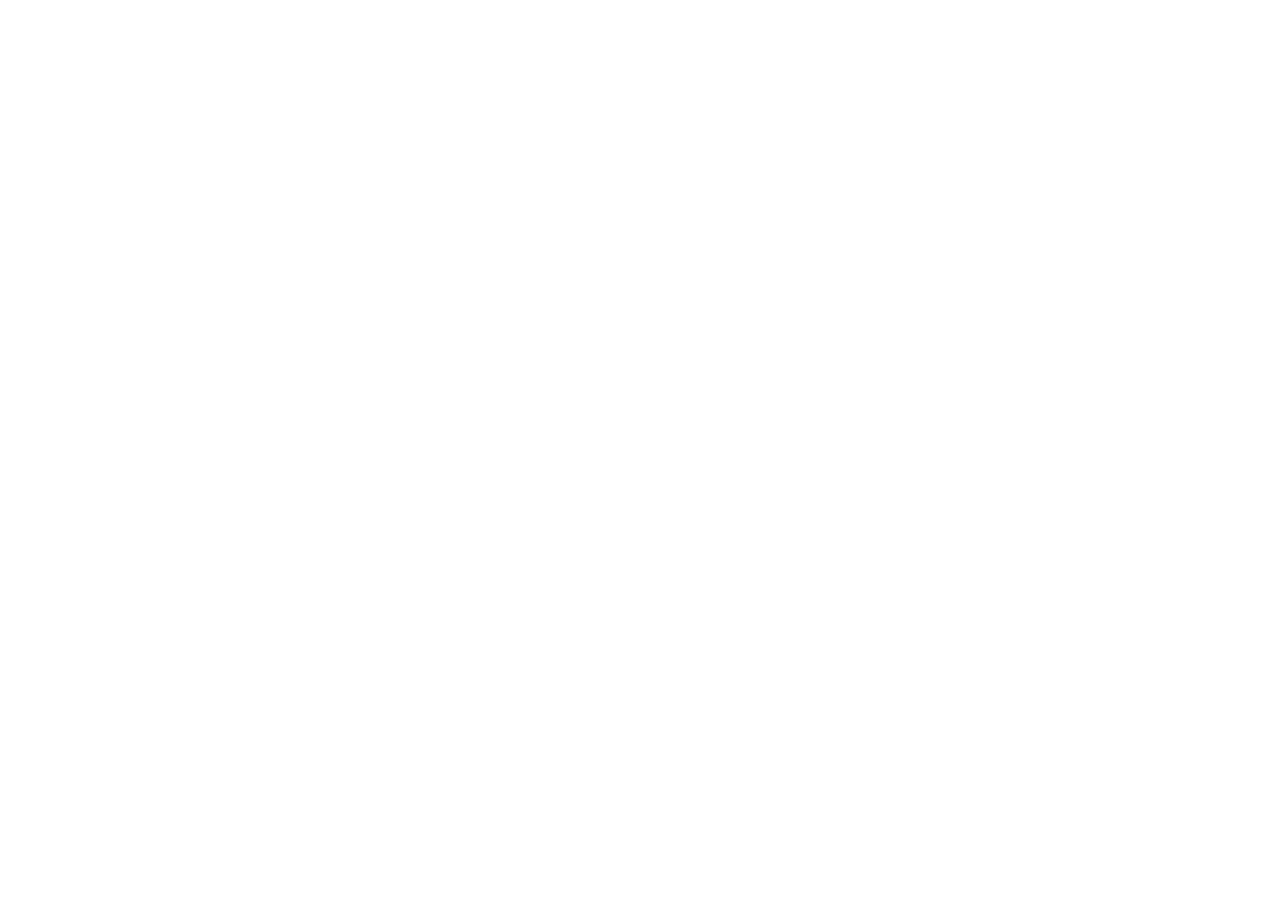
==== login.html @ 786968a0 "First Commit" ====
<!DOCTYPE html>
<html lang="en">

<head>
    <meta charset="UTF-8">
    <meta http-equiv="X-UA-Compatible" content="IE=edge">
    <meta name="viewport" content="width=device-width, initial-scale=1.0">
    <meta name="author" content="Khaled Mohamed Mahmoud">

    <title>Shopping Cart | Login Page</title>

    <!-- * This is for the favicon -->
    <link rel="shortcut icon" href="imgs/svgs/cart-shopping-solid-favicon.svg" type="image/x-icon">

    <!-- * There are all needed CSS files -->
    <link rel="stylesheet" href="css/normalize.css">
    <link rel="stylesheet" href="css/all.min.css">
    <link rel="stylesheet" href="css/my-fonts.css">
</head>

<body>

</body>

</html>
---- css/my-fonts.css ----
/* poppins-100 - latin */
@font-face {
  font-family: "Poppins";
  font-style: normal;
  font-weight: 100;
  src: url("../fonts/poppins-v19-latin-100.eot"); /* IE9 Compat Modes */
  src: local(""),
    url("../fonts/poppins-v19-latin-100.eot?#iefix") format("embedded-opentype"),
    /* IE6-IE8 */ url("../fonts/poppins-v19-latin-100.woff2") format("woff2"),
    /* Super Modern Browsers */ url("../fonts/poppins-v19-latin-100.woff")
      format("woff"),
    /* Modern Browsers */ url("../fonts/poppins-v19-latin-100.ttf")
      format("truetype"),
    /* Safari, Android, iOS */ url("../fonts/poppins-v19-latin-100.svg#Poppins")
      format("svg"); /* Legacy iOS */
}
/* poppins-200 - latin */
@font-face {
  font-family: "Poppins";
  font-style: normal;
  font-weight: 200;
  src: url("../fonts/poppins-v19-latin-200.eot"); /* IE9 Compat Modes */
  src: local(""),
    url("../fonts/poppins-v19-latin-200.eot?#iefix") format("embedded-opentype"),
    /* IE6-IE8 */ url("../fonts/poppins-v19-latin-200.woff2") format("woff2"),
    /* Super Modern Browsers */ url("../fonts/poppins-v19-latin-200.woff")
      format("woff"),
    /* Modern Browsers */ url("../fonts/poppins-v19-latin-200.ttf")
      format("truetype"),
    /* Safari, Android, iOS */ url("../fonts/poppins-v19-latin-200.svg#Poppins")
      format("svg"); /* Legacy iOS */
}
/* poppins-300 - latin */
@font-face {
  font-family: "Poppins";
  font-style: normal;
  font-weight: 300;
  src: url("../fonts/poppins-v19-latin-300.eot"); /* IE9 Compat Modes */
  src: local(""),
    url("../fonts/poppins-v19-latin-300.eot?#iefix") format("embedded-opentype"),
    /* IE6-IE8 */ url("../fonts/poppins-v19-latin-300.woff2") format("woff2"),
    /* Super Modern Browsers */ url("../fonts/poppins-v19-latin-300.woff")
      format("woff"),
    /* Modern Browsers */ url("../fonts/poppins-v19-latin-300.ttf")
      format("truetype"),
    /* Safari, Android, iOS */ url("../fonts/poppins-v19-latin-300.svg#Poppins")
      format("svg"); /* Legacy iOS */
}
/* poppins-regular - latin */
@font-face {
  font-family: "Poppins";
  font-style: normal;
  font-weight: 400;
  src: url("../fonts/poppins-v19-latin-regular.eot"); /* IE9 Compat Modes */
  src: local(""),
    url("../fonts/poppins-v19-latin-regular.eot?#iefix")
      format("embedded-opentype"),
    /* IE6-IE8 */ url("../fonts/poppins-v19-latin-regular.woff2")
      format("woff2"),
    /* Super Modern Browsers */ url("../fonts/poppins-v19-latin-regular.woff")
      format("woff"),
    /* Modern Browsers */ url("../fonts/poppins-v19-latin-regular.ttf")
      format("truetype"),
    /* Safari, Android, iOS */
      url("../fonts/poppins-v19-latin-regular.svg#Poppins") format("svg"); /* Legacy iOS */
}
/* poppins-500 - latin */
@font-face {
  font-family: "Poppins";
  font-style: normal;
  font-weight: 500;
  src: url("../fonts/poppins-v19-latin-500.eot"); /* IE9 Compat Modes */
  src: local(""),
    url("../fonts/poppins-v19-latin-500.eot?#iefix") format("embedded-opentype"),
    /* IE6-IE8 */ url("../fonts/poppins-v19-latin-500.woff2") format("woff2"),
    /* Super Modern Browsers */ url("../fonts/poppins-v19-latin-500.woff")
      format("woff"),
    /* Modern Browsers */ url("../fonts/poppins-v19-latin-500.ttf")
      format("truetype"),
    /* Safari, Android, iOS */ url("../fonts/poppins-v19-latin-500.svg#Poppins")
      format("svg"); /* Legacy iOS */
}
/* poppins-600 - latin */
@font-face {
  font-family: "Poppins";
  font-style: normal;
  font-weight: 600;
  src: url("../fonts/poppins-v19-latin-600.eot"); /* IE9 Compat Modes */
  src: local(""),
    url("../fonts/poppins-v19-latin-600.eot?#iefix") format("embedded-opentype"),
    /* IE6-IE8 */ url("../fonts/poppins-v19-latin-600.woff2") format("woff2"),
    /* Super Modern Browsers */ url("../fonts/poppins-v19-latin-600.woff")
      format("woff"),
    /* Modern Browsers */ url("../fonts/poppins-v19-latin-600.ttf")
      format("truetype"),
    /* Safari, Android, iOS */ url("../fonts/poppins-v19-latin-600.svg#Poppins")
      format("svg"); /* Legacy iOS */
}
/* poppins-700 - latin */
@font-face {
  font-family: "Poppins";
  font-style: normal;
  font-weight: 700;
  src: url("../fonts/poppins-v19-latin-700.eot"); /* IE9 Compat Modes */
  src: local(""),
    url("../fonts/poppins-v19-latin-700.eot?#iefix") format("embedded-opentype"),
    /* IE6-IE8 */ url("../fonts/poppins-v19-latin-700.woff2") format("woff2"),
    /* Super Modern Browsers */ url("../fonts/poppins-v19-latin-700.woff")
      format("woff"),
    /* Modern Browsers */ url("../fonts/poppins-v19-latin-700.ttf")
      format("truetype"),
    /* Safari, Android, iOS */ url("../fonts/poppins-v19-latin-700.svg#Poppins")
      format("svg"); /* Legacy iOS */
}
/* poppins-800 - latin */
@font-face {
  font-family: "Poppins";
  font-style: normal;
  font-weight: 800;
  src: url("../fonts/poppins-v19-latin-800.eot"); /* IE9 Compat Modes */
  src: local(""),
    url("../fonts/poppins-v19-latin-800.eot?#iefix") format("embedded-opentype"),
    /* IE6-IE8 */ url("../fonts/poppins-v19-latin-800.woff2") format("woff2"),
    /* Super Modern Browsers */ url("../fonts/poppins-v19-latin-800.woff")
      format("woff"),
    /* Modern Browsers */ url("../fonts/poppins-v19-latin-800.ttf")
      format("truetype"),
    /* Safari, Android, iOS */ url("../fonts/poppins-v19-latin-800.svg#Poppins")
      format("svg"); /* Legacy iOS */
}
/* poppins-900 - latin */
@font-face {
  font-family: "Poppins";
  font-style: normal;
  font-weight: 900;
  src: url("../fonts/poppins-v19-latin-900.eot"); /* IE9 Compat Modes */
  src: local(""),
    url("../fonts/poppins-v19-latin-900.eot?#iefix") format("embedded-opentype"),
    /* IE6-IE8 */ url("../fonts/poppins-v19-latin-900.woff2") format("woff2"),
    /* Super Modern Browsers */ url("../fonts/poppins-v19-latin-900.woff")
      format("woff"),
    /* Modern Browsers */ url("../fonts/poppins-v19-latin-900.ttf")
      format("truetype"),
    /* Safari, Android, iOS */ url("../fonts/poppins-v19-latin-900.svg#Poppins")
      format("svg"); /* Legacy iOS */
}
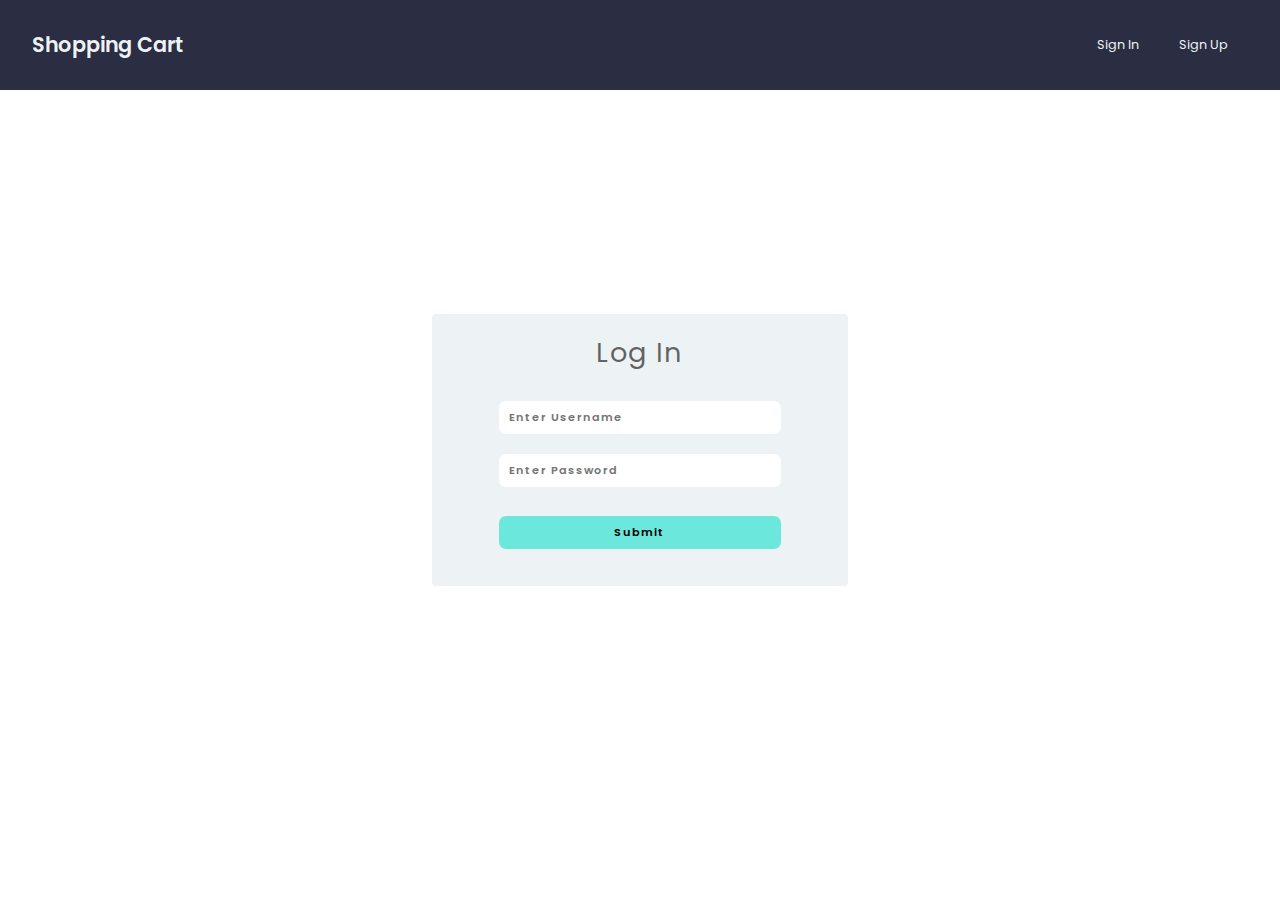
==== commit 84e899cb: "ADD register&login with its responsive" ====
--- a/login.html
+++ b/login.html
@@ -5,9 +5,11 @@
     <meta charset="UTF-8">
     <meta http-equiv="X-UA-Compatible" content="IE=edge">
     <meta name="viewport" content="width=device-width, initial-scale=1.0">
+    <meta name="description" content="This is just a shopping cart project">
+    <meta name="keywords" content="HTML, HTML5, CSS, CSS3, JavaScript">
     <meta name="author" content="Khaled Mohamed Mahmoud">
 
-    <title>Shopping Cart | Login Page</title>
+    <title>Shopping Cart | Register Page</title>
 
     <!-- * This is for the favicon -->
     <link rel="shortcut icon" href="imgs/svgs/cart-shopping-solid-favicon.svg" type="image/x-icon">
@@ -16,10 +18,52 @@
     <link rel="stylesheet" href="css/normalize.css">
     <link rel="stylesheet" href="css/all.min.css">
     <link rel="stylesheet" href="css/my-fonts.css">
+    <link rel="stylesheet" href="css/main.css">
+
+    <!-- * There are all custom files for the current page -->
+    <link rel="stylesheet" href="css/landing.css">
 </head>
 
 <body>
 
+    <!-- * Landing page -->
+    <header class="landing" id="landing">
+        <nav class="landing__navbar">
+            <h1 class="landing__navbar__brand">
+                <a href="#" class="landing__navbar__brand__link">shopping cart</a>
+            </h1> <!-- ./landing__navbar__brand -->
+
+            <ul class="landing__navbar__list">
+                <li class="landing__navbar__list__item">
+                    <a href="#" class="landing__navbar__list__item__link">sign in</a>
+                </li> <!-- ./landing__navbar__list__item -->
+                <li class="landing__navbar__list__item">
+                    <a href="register.html" class="landing__navbar__list__item__link">sign up</a>
+                </li> <!-- ./landing__navbar__list__item -->
+            </ul> <!-- ./landing__navbar__list -->
+
+            <div class="toggle-menu">
+                <span></span>
+                <span></span>
+                <span></span>
+            </div> <!-- ./toggle-menu -->
+        </nav> <!-- ./landing__navbar -->
+
+        <div class="landing__section">
+            <form class="landing__section__form" id="myForm" autocomplete="off">
+                <h3 class="landing__section__form__title">log in</h3>
+
+                <div class="landing__section__form__inputs">
+                    <input type="text" name="logInUserName" id="logInUserName" placeholder="enter username">
+                    <input type="password" name="logInPassword" id="logInPassword" placeholder="enter password">
+                    <input type="submit" name="logInSubmit" id="logInSubmit">
+                </div> <!-- ./landing__section__form__inputs -->
+            </form> <!-- ./landing__section__form -->
+        </div> <!-- ./landing__section -->
+    </header> <!-- ./landing -->
+
+    <script src="js/reg-log.js"></script>
+
 </body>
 
 </html>--- a/css/main.css
+++ b/css/main.css
@@ -0,0 +1,75 @@
+* {
+  margin: 0;
+  padding: 0;
+  box-sizing: border-box;
+}
+
+:root {
+  --dark-blue: #2b2d42;
+  --light-blue: #8d99ae;
+  --light-green: #6be7db;
+  --white-color: #edf2f4;
+  --light-red: #e63946;
+  --dark-red: #9e2a2b;
+}
+
+html {
+  font-family: "Poppins";
+  scroll-behavior: smooth;
+  -webkit-tap-highlight-color: transparent !important;
+}
+
+body {
+  position: relative;
+  font-size: 10px;
+}
+
+a {
+  text-decoration: none;
+}
+
+ul {
+  list-style-type: none;
+}
+
+h1,
+h2,
+h3,
+h4,
+h5,
+h6 {
+  margin: 0;
+}
+
+img {
+  width: 100%;
+  object-fit: cover;
+}
+
+.container {
+  padding-left: 15px;
+  padding-right: 15px;
+  margin-left: auto;
+  margin-right: auto;
+}
+
+/* Small */
+@media (min-width: 768px) {
+  .container {
+    width: 750px;
+  }
+}
+
+/* Medium */
+@media (min-width: 992px) {
+  .container {
+    width: 970px;
+  }
+}
+
+/* Large */
+@media (min-width: 1200px) {
+  .container {
+    width: 1170px;
+  }
+}
--- a/css/landing.css
+++ b/css/landing.css
@@ -0,0 +1,194 @@
+/* ******************
+ * ***** #landing ***
+* ******************* */
+
+.landing {
+  width: 100vw;
+  height: 100vh;
+}
+
+.landing__navbar {
+  width: 100%;
+  height: 10%;
+  position: fixed;
+  top: 0;
+  left: 0;
+  padding: 1.1rem 2rem;
+  display: flex;
+  justify-content: space-between;
+  align-items: center;
+  user-select: none;
+  background-color: var(--dark-blue);
+}
+
+.landing__navbar__brand {
+  text-transform: capitalize;
+  font-weight: 600;
+  font-size: 1.3rem;
+}
+
+.landing__navbar a {
+  color: var(--white-color);
+}
+
+.landing__navbar__list {
+  display: flex;
+  justify-content: space-between;
+}
+
+@media (max-width: 768px) {
+  .landing__navbar__list {
+    width: 110px;
+    height: 110px;
+    border-radius: 50%;
+    position: absolute;
+    top: -20vh;
+    right: -42%;
+    display: flex;
+    flex-direction: column;
+    justify-content: center;
+    align-items: center;
+    background-color: var(--dark-blue);
+    z-index: 99999999;
+    transition: right 0.3s ease-in, top 0.3s ease-in;
+  }
+}
+
+.show-list {
+  top: 10.6vh;
+  right: 3.5%;
+}
+
+.landing__navbar__list__item {
+  margin: 0 20px 0;
+}
+
+@media (max-width: 768px) {
+  .landing__navbar__list__item {
+    margin-bottom: 10px;
+  }
+}
+
+.landing__navbar__list__item__link {
+  font-size: 0.8rem;
+  text-transform: capitalize;
+}
+
+.toggle-menu {
+  width: 30px;
+  height: 16px;
+  flex-direction: column;
+  justify-content: space-between;
+  align-items: center;
+  cursor: pointer;
+  display: none;
+}
+
+.toggle-menu span {
+  width: 100%;
+  height: 2px;
+  display: block;
+  background-color: var(--white-color);
+}
+
+@media (max-width: 768px) {
+  .toggle-menu {
+    display: flex;
+    z-index: 99999999999;
+  }
+}
+
+/* * **************************************************** */
+
+/* ******************
+ * ***** #form ******
+* ******************* */
+
+.landing__section {
+  width: 26rem;
+  height: 17rem;
+  padding: 5px 20px;
+  border-radius: 4px;
+  position: absolute;
+  top: 50%;
+  left: 50%;
+  transform: translate(-50%, -50%);
+  background-color: var(--white-color);
+  z-index: 1;
+  transition: 0.3s ease-in-out;
+}
+
+@media (max-width: 768px) {
+  .landing__section {
+    width: 20rem;
+  }
+}
+
+.landing__section__form {
+  width: 100%;
+  height: 100%;
+  display: flex;
+  flex-direction: column;
+  justify-content: space-evenly;
+  align-items: center;
+}
+
+.landing__section__form__title {
+  font-size: 1.7rem;
+  font-weight: 400;
+  text-align: center;
+  text-transform: capitalize;
+  letter-spacing: 1.4px;
+  color: rgba(0, 0, 0, 0.603);
+}
+
+@media (max-width: 768px) {
+  .landing__section__form__title {
+    font-size: 1.4rem;
+  }
+}
+
+.landing__section__form__inputs {
+  width: 100%;
+  height: 67%;
+  display: flex;
+  flex-direction: column;
+  justify-content: space-evenly;
+  align-items: center;
+}
+
+.landing__section__form__inputs input {
+  width: 75%;
+  padding: 10px;
+  margin: 6px 0;
+  border: none;
+  border-radius: 7px;
+  outline: none;
+  font-size: 0.7rem;
+  font-weight: 600;
+  letter-spacing: 1.2px;
+}
+
+@media (max-width: 768px) {
+  .landing__section__form__inputs input {
+    width: 95%;
+  }
+}
+
+.landing__section__form__inputs input[type="submit"] {
+  margin-top: 15px;
+  background-color: var(--light-green);
+  cursor: pointer;
+  border: none;
+  outline: none;
+  transition: opacity 0.3s ease-in-out;
+}
+
+.landing__section__form__inputs input[type="submit"]:hover {
+  opacity: 0.7;
+}
+
+.landing__section__form__inputs input::placeholder {
+  text-transform: capitalize;
+  letter-spacing: 1px;
+}
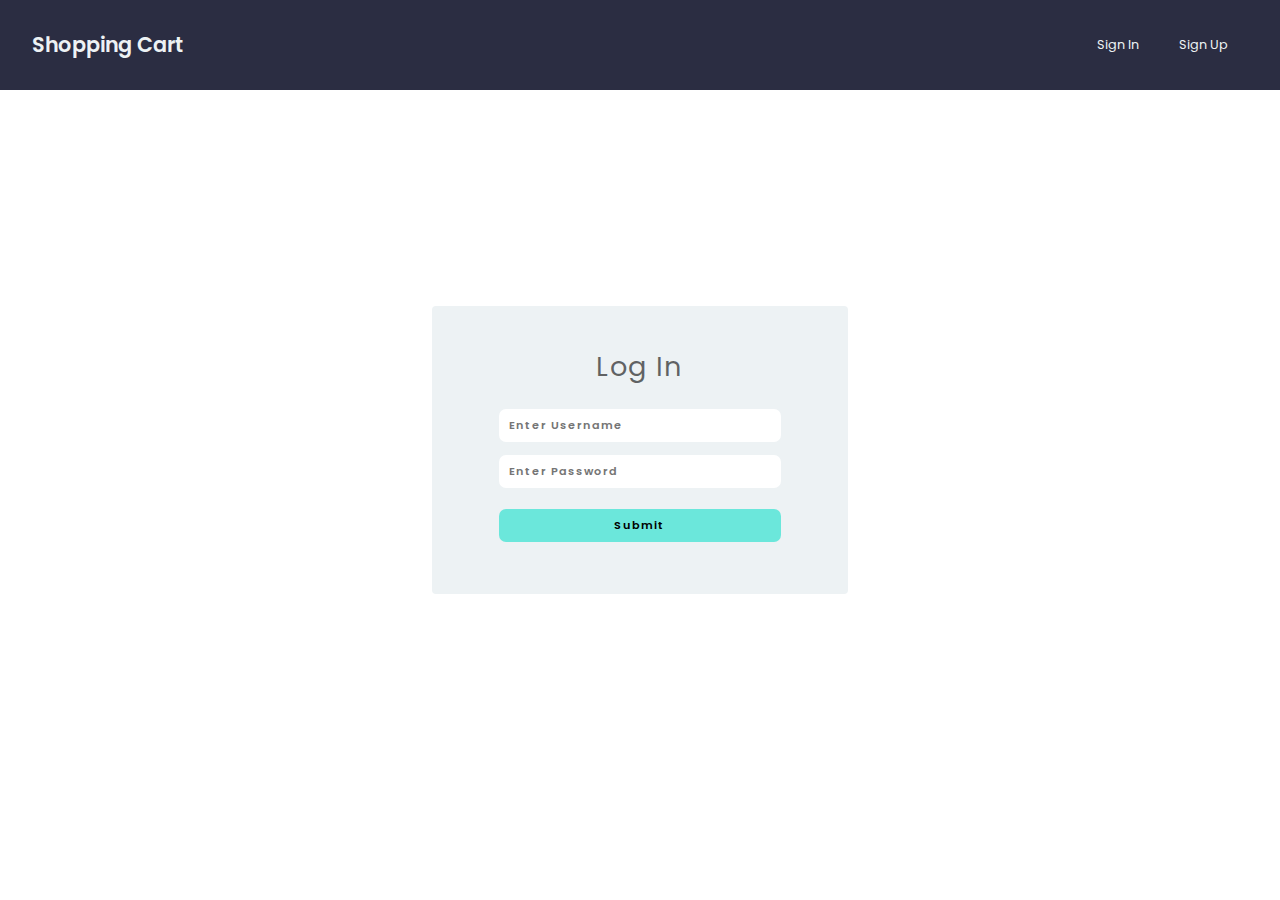
==== commit ed86125b: "EDIT nav & add products without funcs" ====
--- a/login.html
+++ b/login.html
@@ -22,6 +22,11 @@
 
     <!-- * There are all custom files for the current page -->
     <link rel="stylesheet" href="css/landing.css">
+
+    <!-- * html5shiv script file -->
+    <!--[if lt IE 9]>
+	    <script src="js/html5shiv.js"></script>
+    <![endif]-->
 </head>
 
 <body>
@@ -48,22 +53,28 @@
                 <span></span>
             </div> <!-- ./toggle-menu -->
         </nav> <!-- ./landing__navbar -->
-
-        <div class="landing__section">
-            <form class="landing__section__form" id="myForm" autocomplete="off">
-                <h3 class="landing__section__form__title">log in</h3>
-
-                <div class="landing__section__form__inputs">
-                    <input type="text" name="logInUserName" id="logInUserName" placeholder="enter username">
-                    <input type="password" name="logInPassword" id="logInPassword" placeholder="enter password">
-                    <input type="submit" name="logInSubmit" id="logInSubmit">
-                </div> <!-- ./landing__section__form__inputs -->
-            </form> <!-- ./landing__section__form -->
-        </div> <!-- ./landing__section -->
     </header> <!-- ./landing -->
 
+    <section class="land__inputs">
+        <div class="land__inputs__section">
+            <form class="land__inputs__section__form" id="myLoginForm" autocomplete="off">
+                <h3 class="land__inputs__section__form__title">log in</h3>
+
+                <div class="land__inputs__section__form__inputs">
+                    <input type="text" name="logInUserName" id="logInUserName" placeholder="enter username" required>
+                    <input type="password" name="logInPassword" id="logInPassword" placeholder="enter password"
+                        required>
+                    <input type="submit" name="logInSubmit" id="logInSubmit">
+                </div> <!-- ./land__inputs__section__form__inputs -->
+            </form> <!-- ./land__inputs__section__form -->
+        </div> <!-- ./land__inputs__section -->
+
+        <div class="landing__checker">
+        </div> <!-- ./landing__checker -->
+    </section> <!-- ./land__inputs -->
+
     <script src="js/reg-log.js"></script>
-
+    <script src="js/login.js"></script>
 </body>
 
 </html>--- a/css/landing.css
+++ b/css/landing.css
@@ -1,10 +1,15 @@
+body {
+  position: relative;
+  overflow-x: hidden;
+}
+
 /* ******************
  * ***** #landing ***
 * ******************* */
 
 .landing {
   width: 100vw;
-  height: 100vh;
+  height: 10vh;
 }
 
 .landing__navbar {
@@ -19,6 +24,7 @@
   align-items: center;
   user-select: none;
   background-color: var(--dark-blue);
+  z-index: 99999999999999999999;
 }
 
 .landing__navbar__brand {
@@ -38,11 +44,10 @@
 
 @media (max-width: 768px) {
   .landing__navbar__list {
-    width: 110px;
-    height: 110px;
-    border-radius: 50%;
+    width: 18rem;
+    height: 15rem;
     position: absolute;
-    top: -20vh;
+    top: 10vh;
     right: -42%;
     display: flex;
     flex-direction: column;
@@ -54,9 +59,15 @@
   }
 }
 
+@media (max-width: 700px) {
+  .landing__navbar__list {
+    right: -100%;
+  }
+}
+
 .show-list {
-  top: 10.6vh;
-  right: 3.5%;
+  top: 10vh;
+  right: 0%;
 }
 
 .landing__navbar__list__item {
@@ -69,9 +80,41 @@
   }
 }
 
-.landing__navbar__list__item__link {
+.landing__navbar__list__item__link,
+.landing__navbar__list__item__link-name {
   font-size: 0.8rem;
   text-transform: capitalize;
+}
+
+.landing__navbar__list__item__link i {
+  position: relative;
+}
+
+@media (max-width: 768px) {
+  .landing__navbar__list__item__link i {
+    margin: 17px 0;
+  }
+}
+
+.landing__navbar__list__item__link i::after {
+  content: "1";
+  width: 17px;
+  height: 17px;
+  border-radius: 50%;
+  display: flex;
+  justify-content: center;
+  align-items: center;
+  position: absolute;
+  bottom: -12px;
+  right: -14px;
+  background-color: var(--light-red);
+  color: var(--white-color);
+  font-size: 0.8em;
+  z-index: 9;
+}
+
+.dis-none {
+  display: none !important;
 }
 
 .toggle-menu {
@@ -104,10 +147,17 @@
  * ***** #form ******
 * ******************* */
 
-.landing__section {
+.land__inputs {
+  height: 90vh;
+  display: flex;
+  justify-content: center;
+  align-items: center;
+}
+
+.land__inputs__section {
   width: 26rem;
-  height: 17rem;
-  padding: 5px 20px;
+  height: 18rem;
+  padding: 35px 20px;
   border-radius: 4px;
   position: absolute;
   top: 50%;
@@ -119,12 +169,12 @@
 }
 
 @media (max-width: 768px) {
-  .landing__section {
+  .land__inputs__section {
     width: 20rem;
   }
 }
 
-.landing__section__form {
+.land__inputs__section__form {
   width: 100%;
   height: 100%;
   display: flex;
@@ -133,7 +183,8 @@
   align-items: center;
 }
 
-.landing__section__form__title {
+.land__inputs__section__form__title {
+  margin-bottom: 10px;
   font-size: 1.7rem;
   font-weight: 400;
   text-align: center;
@@ -143,12 +194,12 @@
 }
 
 @media (max-width: 768px) {
-  .landing__section__form__title {
+  .land__inputs__section__form__title {
     font-size: 1.4rem;
   }
 }
 
-.landing__section__form__inputs {
+.land__inputs__section__form__inputs {
   width: 100%;
   height: 67%;
   display: flex;
@@ -157,7 +208,7 @@
   align-items: center;
 }
 
-.landing__section__form__inputs input {
+.land__inputs__section__form__inputs input {
   width: 75%;
   padding: 10px;
   margin: 6px 0;
@@ -170,12 +221,12 @@
 }
 
 @media (max-width: 768px) {
-  .landing__section__form__inputs input {
+  .land__inputs__section__form__inputs input {
     width: 95%;
   }
 }
 
-.landing__section__form__inputs input[type="submit"] {
+.land__inputs__section__form__inputs input[type="submit"] {
   margin-top: 15px;
   background-color: var(--light-green);
   cursor: pointer;
@@ -184,11 +235,47 @@
   transition: opacity 0.3s ease-in-out;
 }
 
-.landing__section__form__inputs input[type="submit"]:hover {
+.land__inputs__section__form__inputs input[type="submit"]:hover {
   opacity: 0.7;
 }
 
-.landing__section__form__inputs input::placeholder {
+.land__inputs__section__form__inputs input::placeholder {
   text-transform: capitalize;
   letter-spacing: 1px;
 }
+
+/* * **************************************************** */
+
+/* ******************
+ * ***** #checker ***
+* ******************* */
+
+.landing__checker {
+  width: fit-content;
+  max-width: 16rem;
+  height: 2.3rem;
+  max-height: 4rem;
+  border-radius: 3px;
+  padding: 8px 20px;
+  position: absolute;
+  bottom: 4%;
+  right: -15%;
+  visibility: hidden;
+  opacity: 0;
+  display: flex;
+  justify-content: center;
+  align-items: center;
+  text-align: center;
+  color: var(--white-color);
+  background-color: var(--light-red);
+  font-size: 0.8rem;
+  letter-spacing: 1px;
+  cursor: pointer;
+  transition: all 0.3s ease-in-out;
+}
+
+.show-checker {
+  right: 4%;
+  visibility: visible;
+  opacity: 1;
+}
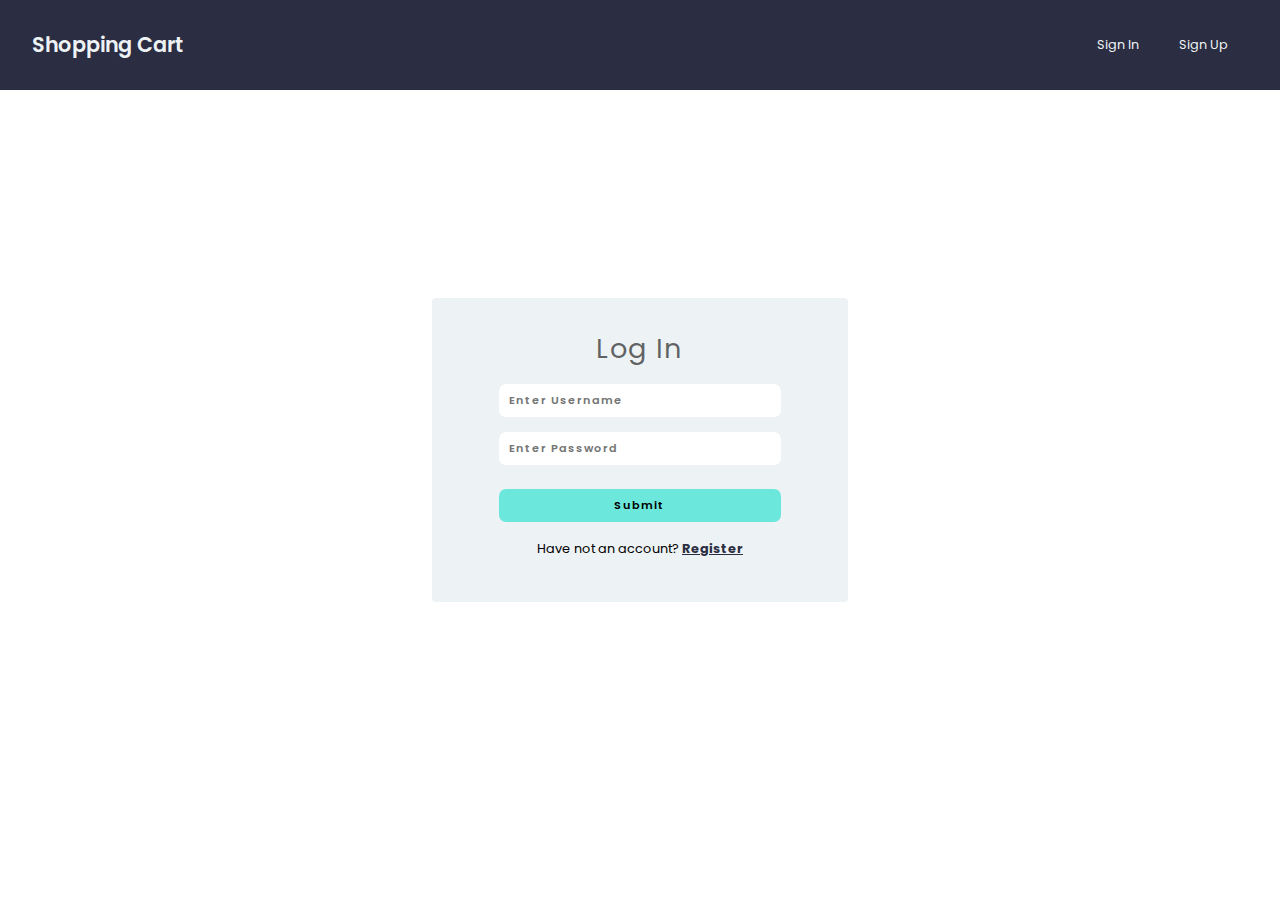
==== commit cad7d979: "EDIT navbar with responsive" ====
--- a/login.html
+++ b/login.html
@@ -66,6 +66,12 @@
                         required>
                     <input type="submit" name="logInSubmit" id="logInSubmit">
                 </div> <!-- ./land__inputs__section__form__inputs -->
+
+                <div class="land__inputs__form__question">
+                    <p class="land__inputs__form__question__p">
+                        Have not an account? <a href="register.html">register</a>
+                    </p> <!-- ./land__inputs__form__question__p -->
+                </div> <!-- ./land__inputs__form__question -->
             </form> <!-- ./land__inputs__section__form -->
         </div> <!-- ./land__inputs__section -->
 
--- a/css/landing.css
+++ b/css/landing.css
@@ -156,7 +156,7 @@
 
 .land__inputs__section {
   width: 26rem;
-  height: 18rem;
+  height: 19rem;
   padding: 35px 20px;
   border-radius: 4px;
   position: absolute;
@@ -242,6 +242,19 @@
 .land__inputs__section__form__inputs input::placeholder {
   text-transform: capitalize;
   letter-spacing: 1px;
+}
+
+.land__inputs__form__question {
+  margin: 10px auto;
+  text-align: center;
+  font-size: 0.8rem;
+}
+
+.land__inputs__form__question__p a {
+  font-weight: bold;
+  text-transform: capitalize;
+  text-decoration: underline;
+  color: var(--dark-blue);
 }
 
 /* * **************************************************** */
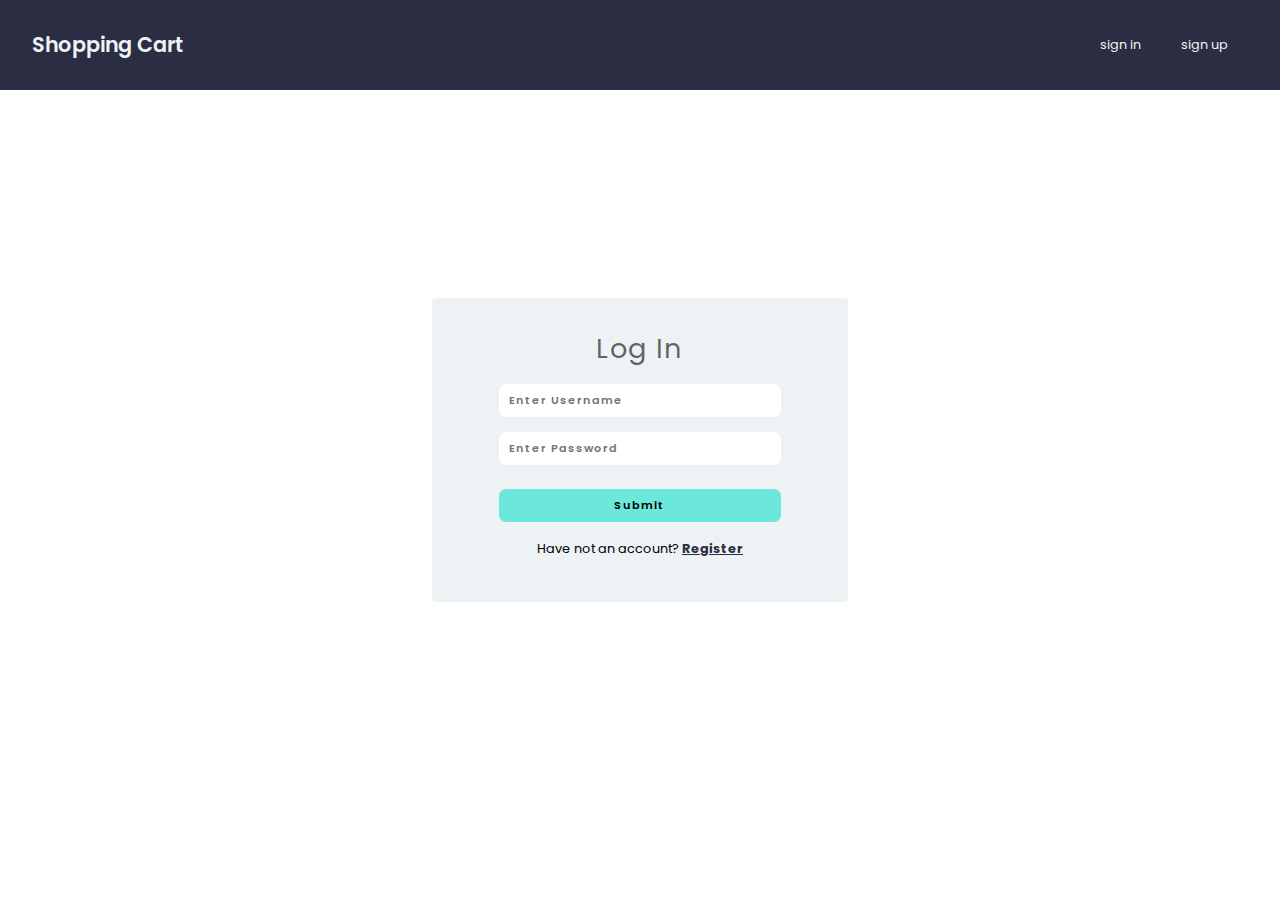
==== commit 9f96c364: "edit in some funcs of add to cart & rearrange the files" ====
--- a/login.html
+++ b/login.html
@@ -79,6 +79,8 @@
         </div> <!-- ./landing__checker -->
     </section> <!-- ./land__inputs -->
 
+    <script src="js/data.js"></script>
+    <script src="js/general.js"></script>
     <script src="js/reg-log.js"></script>
     <script src="js/login.js"></script>
 </body>
--- a/css/main.css
+++ b/css/main.css
@@ -22,6 +22,19 @@
 body {
   position: relative;
   font-size: 10px;
+}
+
+body::-webkit-scrollbar {
+  width: 0.5em;
+}
+
+body::-webkit-scrollbar-track {
+  box-shadow: inset 0 0 6px rgba(0, 0, 0, 0.3);
+}
+
+body::-webkit-scrollbar-thumb {
+  background-color: var(--dark-blue);
+  outline: none;
 }
 
 a {
--- a/css/landing.css
+++ b/css/landing.css
@@ -40,19 +40,24 @@
 .landing__navbar__list {
   display: flex;
   justify-content: space-between;
+  font-size: 0.8rem;
 }
 
 @media (max-width: 768px) {
   .landing__navbar__list {
     width: 18rem;
     height: 15rem;
+    padding-left: 4rem;
     position: absolute;
     top: 10vh;
     right: -42%;
     display: flex;
     flex-direction: column;
     justify-content: center;
-    align-items: center;
+    align-items: flex-start;
+    font-size: 0.9rem;
+    text-transform: capitalize;
+    letter-spacing: 1.2px;
     background-color: var(--dark-blue);
     z-index: 99999999;
     transition: right 0.3s ease-in, top 0.3s ease-in;
@@ -72,6 +77,7 @@
 
 .landing__navbar__list__item {
   margin: 0 20px 0;
+  position: relative;
 }
 
 @media (max-width: 768px) {
@@ -80,26 +86,21 @@
   }
 }
 
-.landing__navbar__list__item__link,
-.landing__navbar__list__item__link-name {
-  font-size: 0.8rem;
-  text-transform: capitalize;
-}
-
-.landing__navbar__list__item__link i {
+.landing__navbar__list__item__link-icon {
   position: relative;
 }
 
 @media (max-width: 768px) {
-  .landing__navbar__list__item__link i {
-    margin: 17px 0;
-  }
-}
-
-.landing__navbar__list__item__link i::after {
-  content: "1";
-  width: 17px;
-  height: 17px;
+  .landing__navbar__list__item {
+    margin: 15px 0 !important;
+  }
+}
+
+.landing__navbar__list__item__link__number {
+  width: 20px;
+  height: 20px;
+  line-height: 20px;
+  display: inline-block;
   border-radius: 50%;
   display: flex;
   justify-content: center;
@@ -109,12 +110,64 @@
   right: -14px;
   background-color: var(--light-red);
   color: var(--white-color);
-  font-size: 0.8em;
+  font-size: 0.8rem;
+  font-weight: 400;
   z-index: 9;
+  visibility: hidden;
+  opacity: 0;
+  transition: all 0.3s ease-in;
+}
+
+.show-number {
+  visibility: visible;
+  opacity: 1;
 }
 
 .dis-none {
   display: none !important;
+}
+
+.res-items {
+  position: relative;
+}
+
+.landing__navbar__list__item__items {
+  width: 9rem;
+  height: fit-content;
+  padding: 10px;
+  text-align: center;
+  position: absolute;
+  top: 5vh;
+  left: -8vh;
+  font-size: 0.8rem;
+  font-weight: bold;
+  color: var(--white-color);
+  text-transform: capitalize;
+  background-color: var(--dark-blue);
+  visibility: hidden;
+  opacity: 0;
+  z-index: 99999;
+  transition: all 0.3s ease-in;
+}
+
+@media (max-width: 768px) {
+  .landing__navbar__list__item__items {
+    position: absolute;
+    left: -50%;
+    top: 5vh;
+    background-color: #171827;
+  }
+}
+
+.landing__navbar__list__item__items div p {
+  margin: 10px 0;
+  text-align: center;
+  transition: all 0.3s ease-in;
+}
+
+.show-products {
+  visibility: visible;
+  opacity: 1;
 }
 
 .toggle-menu {
